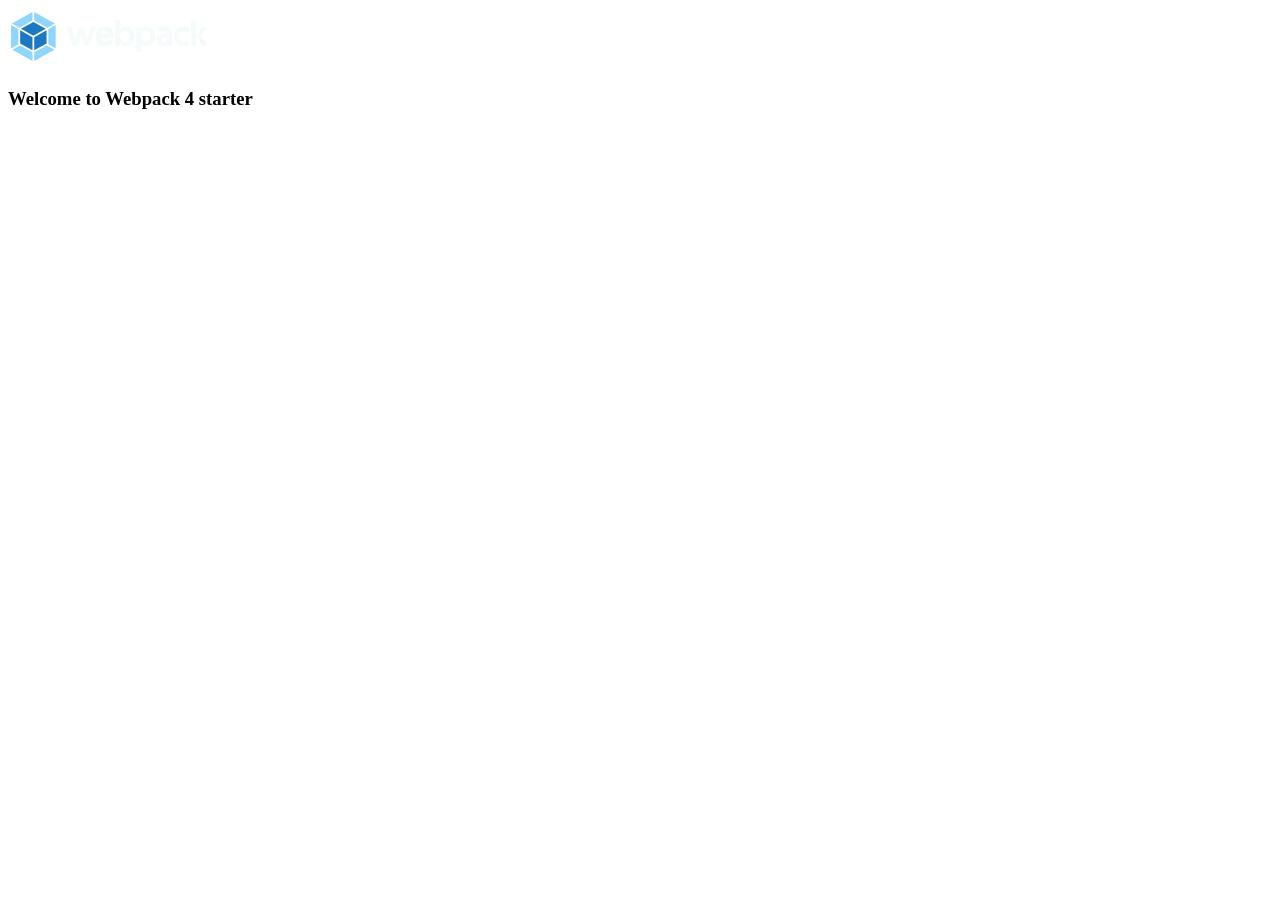
==== src/index.html @ 87b0202f "initial commit" ====
<!DOCTYPE html>
<html lang="en">
  <head>
    <meta charset="UTF-8" />
    <meta
      name="viewport"
      content="width=device-width, user-scalable=no, initial-scale=1.0, maximum-scale=1.0, minimum-scale=1.0"
    />
    <meta http-equiv="X-UA-Compatible" content="ie=edge" />
    <title><%= htmlWebpackPlugin.options.title %></title>
  </head>
  <body>
    <img src="./img/webpack.svg" alt="Webpack Logo" width="200px" />
    <h3>Welcome to Webpack 4 starter </h3>
  </body>
</html>
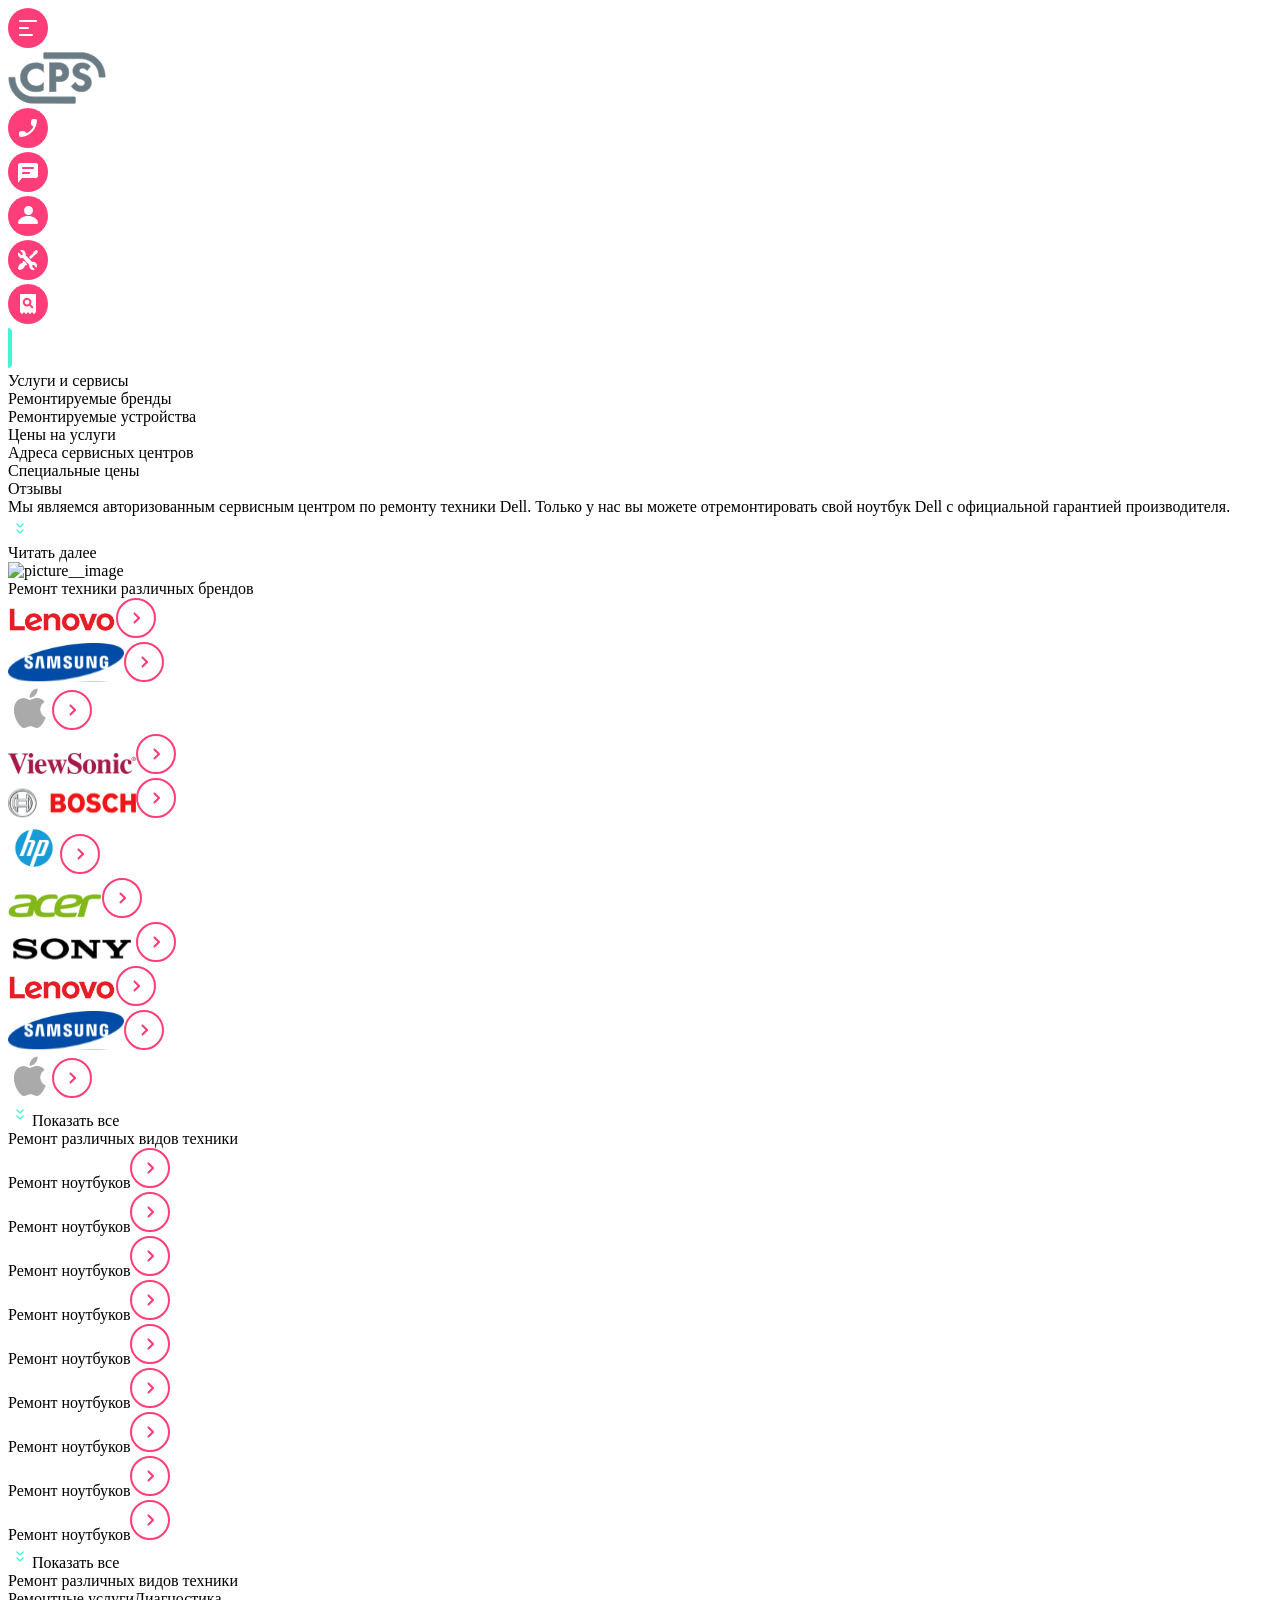
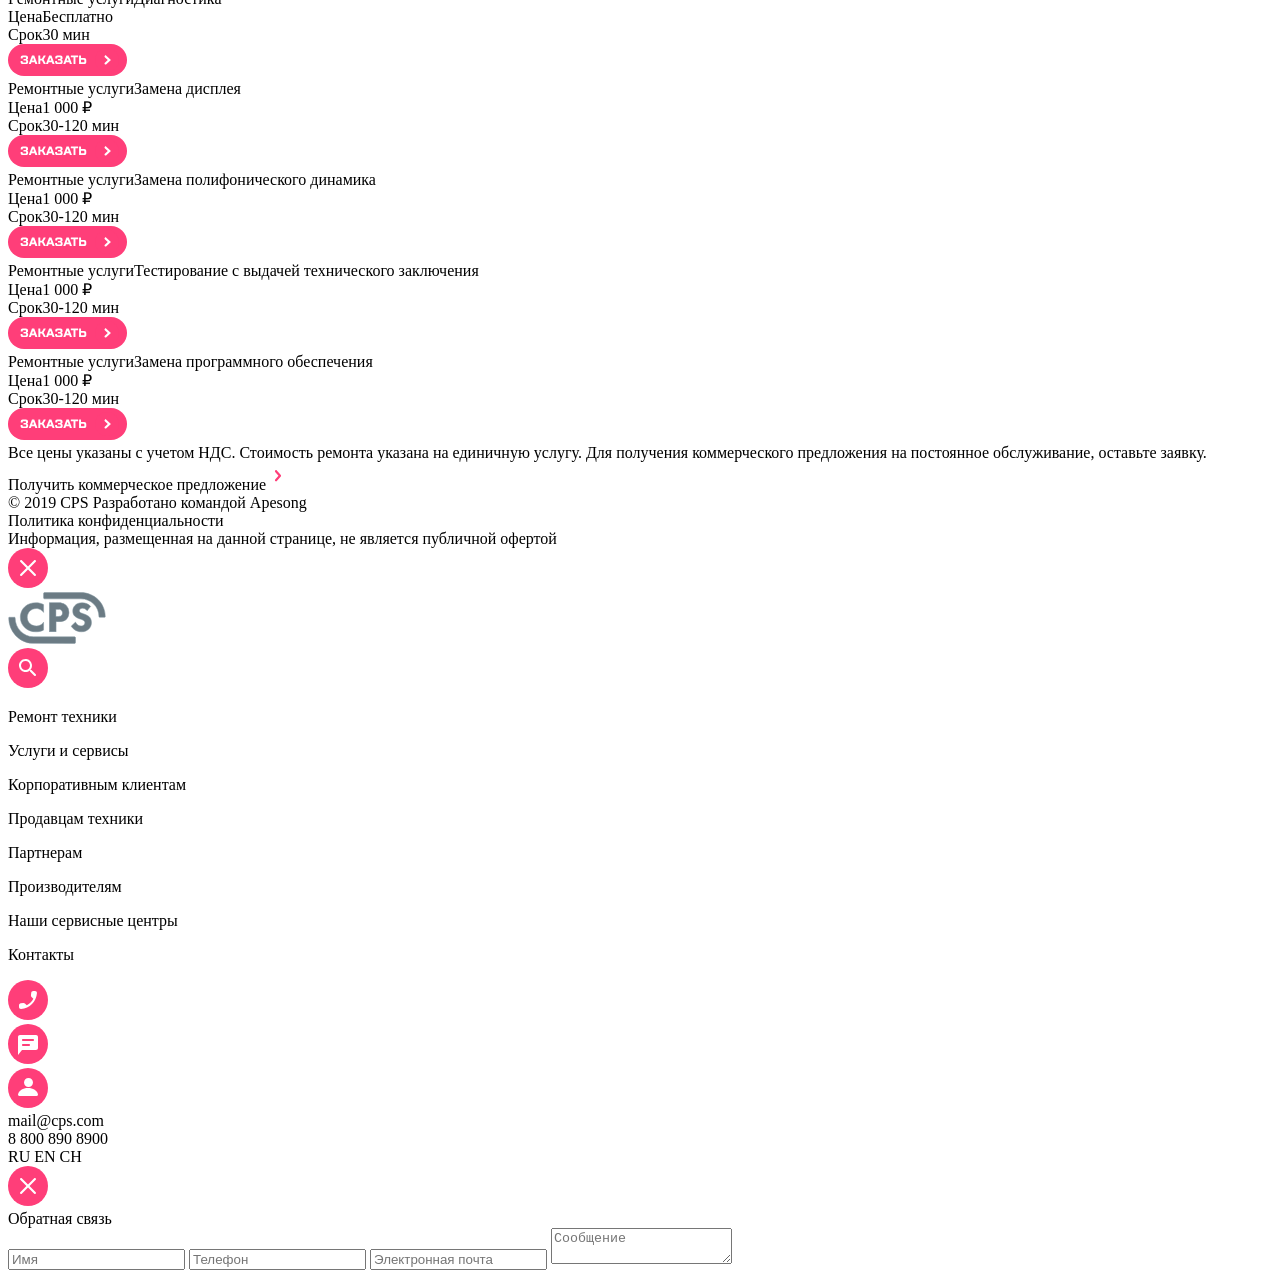
==== commit 82f25e14: "second commit" ====
--- a/src/index.html
+++ b/src/index.html
@@ -1,16 +1,539 @@
-<!DOCTYPE html>
-<html lang="en">
+<!doctype html>
+<html>
   <head>
     <meta charset="UTF-8" />
-    <meta
-      name="viewport"
-      content="width=device-width, user-scalable=no, initial-scale=1.0, maximum-scale=1.0, minimum-scale=1.0"
-    />
-    <meta http-equiv="X-UA-Compatible" content="ie=edge" />
-    <title><%= htmlWebpackPlugin.options.title %></title>
+    <meta name="viewport" content="width=device-width, initial-scale=1" />
+    <link rel="stylesheet" href="style.css" />
   </head>
-  <body>
-    <img src="./img/webpack.svg" alt="Webpack Logo" width="200px" />
-    <h3>Welcome to Webpack 4 starter </h3>
+  <body class="page">
+    <div class="page__upperMenu upperMenu">
+      <div class="upperMenu__icon-burger"
+        ><img class="upperMenu__image" alt="burger-icon" src="img/burger.svg"
+      /></div>
+      <div class="upperMenu__divider upperMenu__divider--left"></div>
+      <div class="upperMenu__icon-logo"
+        ><img class="upperMenu__image" alt="logo-icon" src="img/group.svg"
+      /></div>
+      <div class="upperMenu__icon-call"
+        ><img class="upperMenu__image" alt="call-icon" src="img/call.svg"
+      /></div>
+      <div class="upperMenu__icon-chat"
+        ><img class="upperMenu__image" alt="chat-icon" src="img/chat.svg"
+      /></div>
+      <div class="upperMenu__icon-profile"
+        ><img class="upperMenu__image" alt="profile-icon" src="img/profile.svg"
+      /></div>
+      <div class="upperMenu__divider upperMenu__divider--right"></div>
+      <div class="upperMenu__icon-repair"
+        ><img class="upperMenu__image" alt="repair-icon" src="img/repair.svg"
+      /></div>
+      <div class="upperMenu__icon-checkstatus"
+        ><img
+          class="upperMenu__image"
+          alt="checkstatus-icon"
+          src="img/checkstatus.svg"
+      /></div>
+      <div class="upperMenu__shadow"></div>
+    </div>
+    <div class="page__title title">
+      <img
+        class="title__highlight"
+        src="img/highlight.svg"
+        alt="title-highlight"
+      />
+      <div class="title__text">Услуги и сервисы</div>
+    </div>
+    <div class="page__slideMenu slideMenu">
+      <div class="slideMenu__button">Ремонтируемые бренды</div>
+      <div class="slideMenu__button">Ремонтируемые устройства</div>
+      <div class="slideMenu__button">Цены на услуги</div>
+      <div class="slideMenu__button">Адреса сервисных центров</div>
+      <div class="slideMenu__button">Специальные цены</div>
+      <div class="slideMenu__button">Отзывы</div>
+      <div class="slideMenu__fade"></div>
+    </div>
+
+    <div class="page__main main">
+      <div class="main__block block">
+        <div class="block__text"
+          ><span class="block__content"
+            >Мы являемся авторизованным сервисным центром по ремонту техники
+            Dell. Только у нас вы можете отремонтировать свой ноутбук Dell с
+            официальной гарантией производителя.</span
+          ></div
+        >
+        <div class="readMore block__readMore">
+          <img class="readMore__icon" alt="expand-icon" src="img/expand.svg" />
+          <div class="readMore__text">Читать далее</div>
+        </div>
+      </div>
+
+      <div class="main__picture picture">
+        <img
+          class="picture__image"
+          src="img/picture.png"
+          alt="picture__image"
+        />
+      </div>
+    </div>
+
+    <div class="page__brands brands swiper">
+      <div class="brands__heading heading"
+        ><span class="heading__text"
+          >Ремонт техники различных брендов</span
+        ></div
+      >
+      <div class="brands__content swiper-wrapper">
+        <div class="brands__item swiper-slide"
+          ><img
+            class="brands__logo"
+            alt="lenovo-logo"
+            src="./img/lenovo.svg" /><a class="brands__link" href="#"
+            ><img
+              class="brands__icon-go"
+              alt="brand-icon-go"
+              src="./img/go.svg" /></a
+        ></div>
+        <div class="brands__item swiper-slide"
+          ><img
+            class="brands__logo"
+            alt="samsung-logo"
+            src="./img/samsung.svg" /><a class="brands__link" href="#"
+            ><img
+              class="brands__icon-go"
+              alt="brand-icon-go"
+              src="./img/go.svg" /></a
+        ></div>
+        <div class="brands__item swiper-slide"
+          ><img class="brands__logo" alt="apple-logo" src="./img/apple.svg" /><a
+            class="brands__link"
+            href="#"
+            ><img
+              class="brands__icon-go"
+              alt="brand-icon-go"
+              src="./img/go.svg" /></a
+        ></div>
+        <div class="brands__item swiper-slide"
+          ><img
+            class="brands__logo"
+            alt="viewsonic-logo"
+            src="./img/viewsonic.svg" /><a class="brands__link" href="#"
+            ><img
+              class="brands__icon-go"
+              alt="brand-icon-go"
+              src="./img/go.svg" /></a
+        ></div>
+        <div class="brands__item swiper-slide"
+          ><img class="brands__logo" alt="bosch-logo" src="./img/bosch.svg" /><a
+            class="brands__link"
+            href="#"
+            ><img
+              class="brands__icon-go"
+              alt="brand-icon-go"
+              src="./img/go.svg" /></a
+        ></div>
+        <div class="brands__item swiper-slide"
+          ><img class="brands__logo" alt="hp-logo" src="./img/hp.svg" /><a
+            class="brands__link"
+            href="#"
+            ><img
+              class="brands__icon-go"
+              alt="brand-icon-go"
+              src="./img/go.svg" /></a
+        ></div>
+        <div class="brands__item swiper-slide"
+          ><img class="brands__logo" alt="acer-logo" src="./img/acer.svg" /><a
+            class="brands__link"
+            href="#"
+            ><img
+              class="brands__icon-go"
+              alt="brand-icon-go"
+              src="./img/go.svg" /></a
+        ></div>
+        <div class="brands__item swiper-slide"
+          ><img class="brands__logo" alt="sony-logo" src="./img/sony.svg" /><a
+            class="brands__link"
+            href="#"
+            ><img
+              class="brands__icon-go"
+              alt="brand-icon-go"
+              src="./img/go.svg" /></a
+        ></div>
+        <div class="brands__item swiper-slide"
+          ><img
+            class="brands__logo"
+            alt="lenovo-logo"
+            src="./img/lenovo.svg" /><a class="brands__link" href="#"
+            ><img
+              class="brands__icon-go"
+              alt="brand-icon-go"
+              src="./img/go.svg" /></a
+        ></div>
+        <div class="brands__item swiper-slide"
+          ><img
+            class="brands__logo"
+            alt="samsung-logo"
+            src="./img/samsung.svg" /><a class="brands__link" href="#"
+            ><img
+              class="brands__icon-go"
+              alt="brand-icon-go"
+              src="./img/go.svg" /></a
+        ></div>
+        <div class="brands__item swiper-slide"
+          ><img class="brands__logo" alt="apple-logo" src="./img/apple.svg" /><a
+            class="brands__link"
+            href="#"
+            ><img
+              class="brands__icon-go"
+              alt="brand-icon-go"
+              src="./img/go.svg" /></a
+        ></div>
+      </div>
+      <div class="brands__fade"></div>
+      <div class="swiper-pagination"></div>
+      <div class="expand"
+        ><img
+          class="expand__icon"
+          alt="expand-icon"
+          src="./img/expand.svg"
+        /><span class="expand__text">Показать все</span></div
+      >
+    </div>
+
+    <div class="page__technic technic swiper">
+      <div class="technic__heading heading"
+        ><span class="heading__text">Ремонт различных видов техники</span></div
+      >
+      <div class="technic__content swiper-wrapper">
+        <div class="technic__item swiper-slide"
+          ><span class="technic__name">Ремонт ноутбуков</span
+          ><a href="#" class="technic__link"
+            ><img
+              src="./img/go.svg"
+              alt="technic-icon-go"
+              class="technic__icon-go" /></a
+        ></div>
+        <div class="technic__item swiper-slide"
+          ><span class="technic__name">Ремонт ноутбуков</span
+          ><a href="#" class="technic__link"
+            ><img
+              src="./img/go.svg"
+              alt="technic-icon-go"
+              class="technic__icon-go" /></a
+        ></div>
+        <div class="technic__item swiper-slide"
+          ><span class="technic__name">Ремонт ноутбуков</span
+          ><a href="#" class="technic__link"
+            ><img
+              src="./img/go.svg"
+              alt="technic-icon-go"
+              class="technic__icon-go" /></a
+        ></div>
+        <div class="technic__item swiper-slide"
+          ><span class="technic__name">Ремонт ноутбуков</span
+          ><a href="#" class="technic__link"
+            ><img
+              src="./img/go.svg"
+              alt="technic-icon-go"
+              class="technic__icon-go" /></a
+        ></div>
+        <div class="technic__item swiper-slide"
+          ><span class="technic__name">Ремонт ноутбуков</span
+          ><a href="#" class="technic__link"
+            ><img
+              src="./img/go.svg"
+              alt="technic-icon-go"
+              class="technic__icon-go" /></a
+        ></div>
+        <div class="technic__item swiper-slide"
+          ><span class="technic__name">Ремонт ноутбуков</span
+          ><a href="#" class="technic__link"
+            ><img
+              src="./img/go.svg"
+              alt="technic-icon-go"
+              class="technic__icon-go" /></a
+        ></div>
+        <div class="technic__item swiper-slide"
+          ><span class="technic__name">Ремонт ноутбуков</span
+          ><a href="#" class="technic__link"
+            ><img
+              src="./img/go.svg"
+              alt="technic-icon-go"
+              class="technic__icon-go" /></a
+        ></div>
+        <div class="technic__item swiper-slide"
+          ><span class="technic__name">Ремонт ноутбуков</span
+          ><a href="#" class="technic__link"
+            ><img
+              src="./img/go.svg"
+              alt="technic-icon-go"
+              class="technic__icon-go" /></a
+        ></div>
+        <div class="technic__item swiper-slide"
+          ><span class="technic__name">Ремонт ноутбуков</span
+          ><a href="#" class="technic__link"
+            ><img
+              src="./img/go.svg"
+              alt="technic-icon-go"
+              class="technic__icon-go" /></a
+        ></div>
+      </div>
+      <div class="swiper-pagination"></div>
+      <div class="expand"
+        ><img
+          class="expand__icon"
+          alt="expand-icon"
+          src="./img/expand.svg"
+        /><span class="expand__text">Показать все</span></div
+      >
+    </div>
+
+    <div class="page__prices prices swiper">
+      <div class="prices__heading heading"
+        ><span class="heading__text">Ремонт различных видов техники</span></div
+      >
+      <div class="prices__content swiper-wrapper">
+        <div class="prices__item swiper-slide">
+          <div class="service"
+            ><span class="service__name">Ремонтные услуги</span
+            ><span class="service__value service__value--1"
+              >Диагностика</span
+            ></div
+          >
+          <div class="price"
+            ><span class="price__name">Цена</span
+            ><span class="price__value price__value--1">Бесплатно</span></div
+          >
+          <div class="time"
+            ><span class="time__name">Срок</span
+            ><span class="time__value time__value--1">30 мин</span></div
+          >
+          <a href="#" class="prices__link"
+            ><img
+              src="./img/order.svg"
+              alt="order-icon"
+              class="prices__order-icon"
+          /></a>
+        </div>
+        <div class="prices__item swiper-slide">
+          <div class="service"
+            ><span class="service__name">Ремонтные услуги</span
+            ><span class="service__value service__value--2"
+              >Замена дисплея</span
+            ></div
+          >
+          <div class="price"
+            ><span class="price__name">Цена</span
+            ><span class="price__value price__value--2">1 000 ₽</span></div
+          >
+          <div class="time"
+            ><span class="time__name">Срок</span
+            ><span class="time__value time__value--2">30-120 мин</span></div
+          >
+          <a href="#" class="prices__link"
+            ><img
+              src="./img/order.svg"
+              alt="order-icon"
+              class="prices__order-icon"
+          /></a>
+        </div>
+        <div class="prices__item swiper-slide">
+          <div class="service"
+            ><span class="service__name">Ремонтные услуги</span
+            ><span class="service__value service__value--3"
+              >Замена полифонического динамика</span
+            ></div
+          >
+          <div class="price"
+            ><span class="price__name">Цена</span
+            ><span class="price__value price__value--3">1 000 ₽</span></div
+          >
+          <div class="time"
+            ><span class="time__name">Срок</span
+            ><span class="time__value time__value--3">30-120 мин</span></div
+          >
+          <a href="#" class="prices__link"
+            ><img
+              src="./img/order.svg"
+              alt="order-icon"
+              class="prices__order-icon"
+          /></a>
+        </div>
+        <div class="prices__item swiper-slide">
+          <div class="service"
+            ><span class="service__name">Ремонтные услуги</span
+            ><span class="service__value service__value--4"
+              >Тестирование с выдачей технического заключения</span
+            ></div
+          >
+          <div class="price"
+            ><span class="price__name">Цена</span
+            ><span class="price__value price__value--4">1 000 ₽</span></div
+          >
+          <div class="time"
+            ><span class="time__name">Срок</span
+            ><span class="time__value time__value--4">30-120 мин</span></div
+          >
+          <a href="#" class="prices__link"
+            ><img
+              src="./img/order.svg"
+              alt="order-icon"
+              class="prices__order-icon"
+          /></a>
+        </div>
+        <div class="prices__item swiper-slide">
+          <div class="service"
+            ><span class="service__name">Ремонтные услуги</span
+            ><span class="service__value service__value--5"
+              >Замена программного обеспечения</span
+            ></div
+          >
+          <div class="price"
+            ><span class="price__name">Цена</span
+            ><span class="price__value price__value--5">1 000 ₽</span></div
+          >
+          <div class="time"
+            ><span class="time__name">Срок</span
+            ><span class="time__value time__value--5">30-120 мин</span></div
+          >
+          <a href="#" class="prices__link"
+            ><img
+              src="./img/order.svg"
+              alt="order-icon"
+              class="prices__order-icon"
+          /></a>
+        </div>
+      </div>
+      <div class="swiper-pagination"></div>
+      <div class="prices__note"
+        >Все цены указаны с учетом НДС. Стоимость ремонта указана на единичную
+        услугу. Для получения коммерческого предложения на постоянное
+        обслуживание, оставьте заявку.
+        <div class="prices__offer"
+          >Получить коммерческое предложение<img
+            src="./img/more.svg"
+            alt="icon-more"
+            class="prices__icon-more"
+        /></div>
+      </div>
+    </div>
+
+    <div class="page__footer footer">
+      <div class="footer__team">© 2019 CPS Разработано командой Apesong </div>
+      <div class="footer__privacy">Политика конфиденциальности</div>
+      <div class="footer__note"
+        >Информация, размещенная на данной странице, не является публичной
+        офертой</div
+      >
+    </div>
+
+    <div class="page__popup-menu popup-menu">
+      <div class="popup-menu__header header">
+        <div class="header__icon-cancel"
+          ><img class="header__image" alt="cancel-icon" src="img/cancel.svg"
+        /></div>
+        <div class="header__icon-logo"
+          ><img class="header__image" alt="logo-icon" src="img/group.svg"
+        /></div>
+        <div class="header__icon-search"
+          ><img class="header__image" alt="search-icon" src="img/search.svg"
+        /></div>
+      </div>
+      <div class="popup-menu__mainMenu mainMenu">
+        <div class="mainMenu__button mainMenu__button--active"
+          ><p class="mainMenu__text mainMenu__text--active"
+            >Ремонт техники</p
+          ></div
+        >
+        <div class="mainMenu__button mainMenu__button--disabled"
+          ><p class="mainMenu__text">Услуги и сервисы</p></div
+        >
+        <div class="mainMenu__button mainMenu__button--disabled"
+          ><p class="mainMenu__text">Корпоративным клиентам</p></div
+        >
+        <div class="mainMenu__button mainMenu__button--disabled"
+          ><p class="mainMenu__text">Продавцам техники</p></div
+        >
+        <div class="mainMenu__button mainMenu__button--disabled"
+          ><p class="mainMenu__text">Партнерам</p></div
+        >
+        <div class="mainMenu__button mainMenu__button--disabled"
+          ><p class="mainMenu__text">Производителям</p></div
+        >
+        <div class="mainMenu__button mainMenu__button--disabled"
+          ><p class="mainMenu__text">Наши сервисные центры</p></div
+        >
+        <div class="mainMenu__button mainMenu__button--disabled"
+          ><p class="mainMenu__text">Контакты</p></div
+        >
+        <div class="mainMenu__contact contact">
+          <div class="contact__icon-call"
+            ><img class="contact__image" alt="call-icon" src="img/call.svg"
+          /></div>
+          <div class="contact__icon-chat"
+            ><img class="contact__image" alt="chat-icon" src="img/chat.svg"
+          /></div>
+          <div class="contact__icon-profile"
+            ><img
+              class="contact__image"
+              alt="profile-icon"
+              src="img/profile.svg"
+          /></div>
+          <div class="contact__email">mail@cps.com</div>
+          <div class="contact__number">8 800 890 8900</div>
+        </div>
+        <div class="mainMenu__lang lang"
+          ><span class="lang__text lang__text--active">RU</span>
+          <span class="lang__text">EN</span>
+          <span class="lang__text">CH</span></div
+        >
+      </div>
+    </div>
+
+    <div class="page__popup-feedback popup-feedback">
+      <div class="popup-feedback__wraper feedback-wraper">
+        <div class="feedback-wraper__icon-cancel"
+          ><img
+            class="popup-feedback__image"
+            alt="cancel-icon"
+            src="img/cancel.svg"
+          />
+        </div>
+        <div class="feedback-wraper__heading">Обратная связь</div>
+        <form action="" method="get" class="feedback-wraper__form">
+          <label class="feedback-wraper__label">
+            <input
+              type="text"
+              class="feedback-wraper__input"
+              placeholder="Имя"
+              maxlength="30"
+            />
+          </label>
+          <label class="feedback-wraper__label">
+            <input
+              maxlength="30"
+              type="tel"
+              class="feedback-wraper__input"
+              placeholder="Телефон"
+            />
+          </label>
+          <label class="feedback-wraper__label">
+            <input
+              maxlength="30"
+              type="email"
+              class="feedback-wraper__input"
+              placeholder="Электронная почта"
+            />
+          </label>
+          <label class="feedback-wraper__label">
+            <textarea
+              type="text"
+              class="feedback-wraper__textarea"
+              placeholder="Сообщение"
+            ></textarea>
+          </label>
+        </form>
+      </div>
+    </div>
   </body>
 </html>
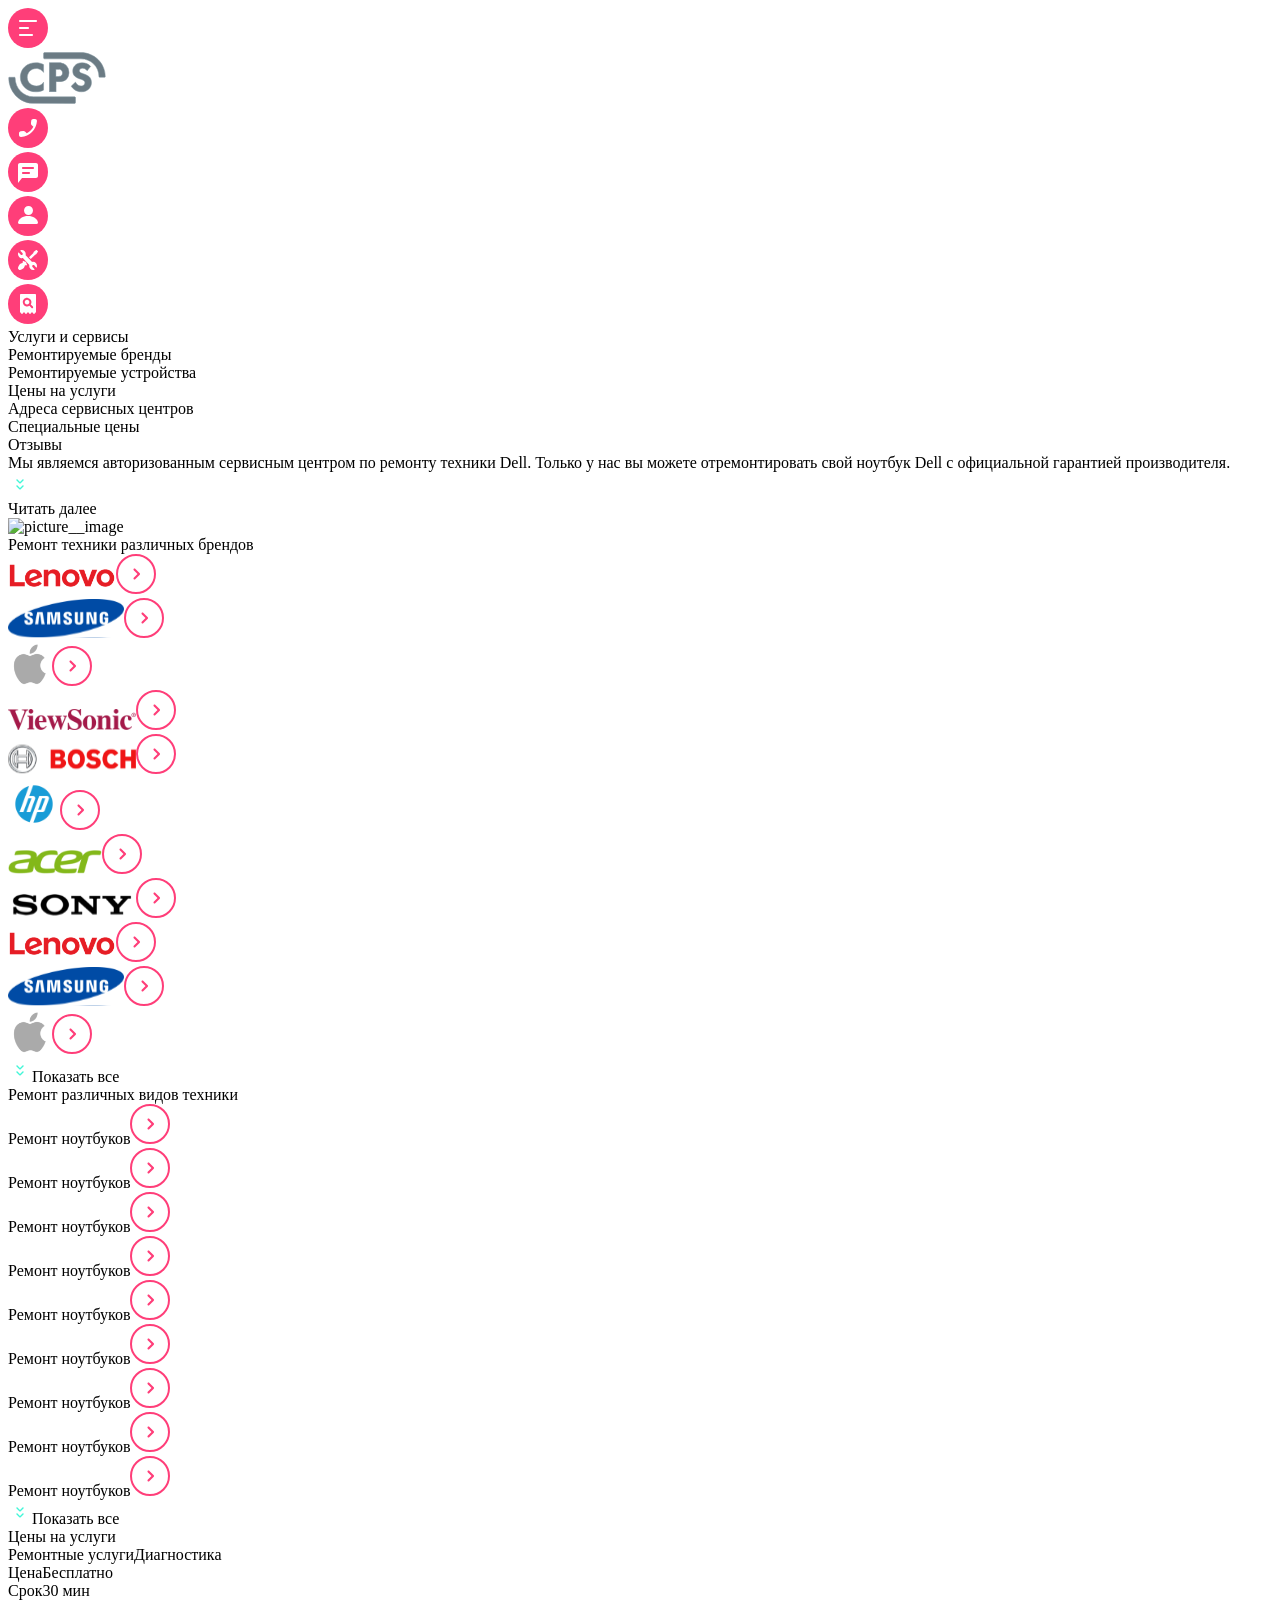
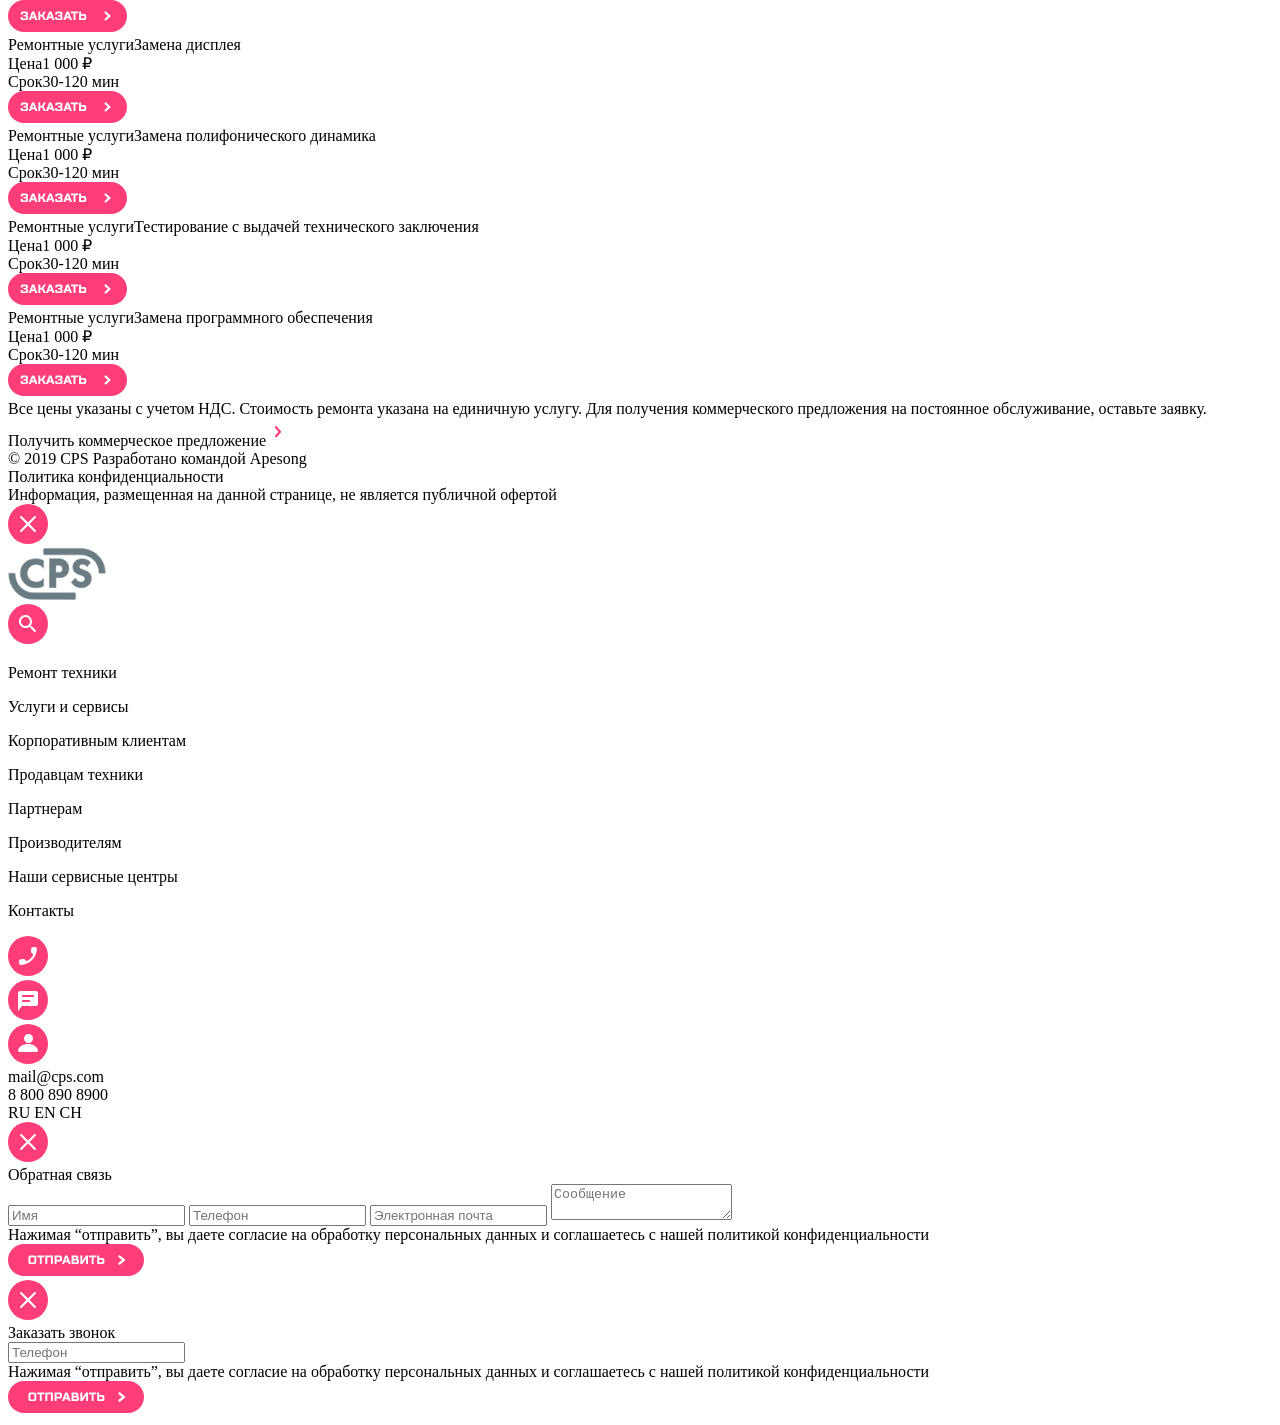
==== commit b4d7ddc2: "third commit" ====
--- a/src/index.html
+++ b/src/index.html
@@ -36,11 +36,6 @@
       <div class="upperMenu__shadow"></div>
     </div>
     <div class="page__title title">
-      <img
-        class="title__highlight"
-        src="img/highlight.svg"
-        alt="title-highlight"
-      />
       <div class="title__text">Услуги и сервисы</div>
     </div>
     <div class="page__slideMenu slideMenu">
@@ -278,6 +273,7 @@
               class="technic__icon-go" /></a
         ></div>
       </div>
+      <div class="technic__fade"></div>
       <div class="swiper-pagination"></div>
       <div class="expand"
         ><img
@@ -290,7 +286,7 @@
 
     <div class="page__prices prices swiper">
       <div class="prices__heading heading"
-        ><span class="heading__text">Ремонт различных видов техники</span></div
+        ><span class="heading__text">Цены на услуги</span></div
       >
       <div class="prices__content swiper-wrapper">
         <div class="prices__item swiper-slide">
@@ -404,6 +400,7 @@
           /></a>
         </div>
       </div>
+      <div class="prices__fade"></div>
       <div class="swiper-pagination"></div>
       <div class="prices__note"
         >Все цены указаны с учетом НДС. Стоимость ремонта указана на единичную
@@ -533,7 +530,46 @@
             ></textarea>
           </label>
         </form>
-      </div>
+        <div class="feedback-wraper__text">Нажимая “отправить”, вы даете согласие на <span class="feedback-wraper__red">обработку персональных данных</span> и соглашаетесь с нашей <span class="feedback-wraper__red">политикой конфиденциальности</span></div>
+      </div>
+      <div class="popup-feedback__icon-send"
+      ><img
+        class="popup-feedback__image"
+        alt="send-icon"
+        src="img/send.svg"
+      />
+    </div>
+    </div>
+
+    <div class="page__popup-call popup-call">
+      <div class="popup-call__wraper call-wraper">
+        <div class="call-wraper__icon-cancel"
+          ><img
+            class="popup-call__image"
+            alt="cancel-icon"
+            src="img/cancel.svg"
+          />
+        </div>
+        <div class="call-wraper__heading">Заказать звонок</div>
+        <form action="" method="get" class="call-wraper__form">
+          <label class="call-wraper__label">
+            <input
+              maxlength="30"
+              type="tel"
+              class="call-wraper__input"
+              placeholder="Телефон"
+            />
+          </label>
+        </form>
+        <div class="call-wraper__text">Нажимая “отправить”, вы даете согласие на <span class="call-wraper__red">обработку персональных данных</span> и соглашаетесь с нашей <span class="call-wraper__red">политикой конфиденциальности</span></div>
+      </div>
+      <div class="popup-call__icon-send"
+      ><img
+        class="popup-call__image"
+        alt="send-icon"
+        src="img/send.svg"
+      />
+    </div>
     </div>
   </body>
 </html>
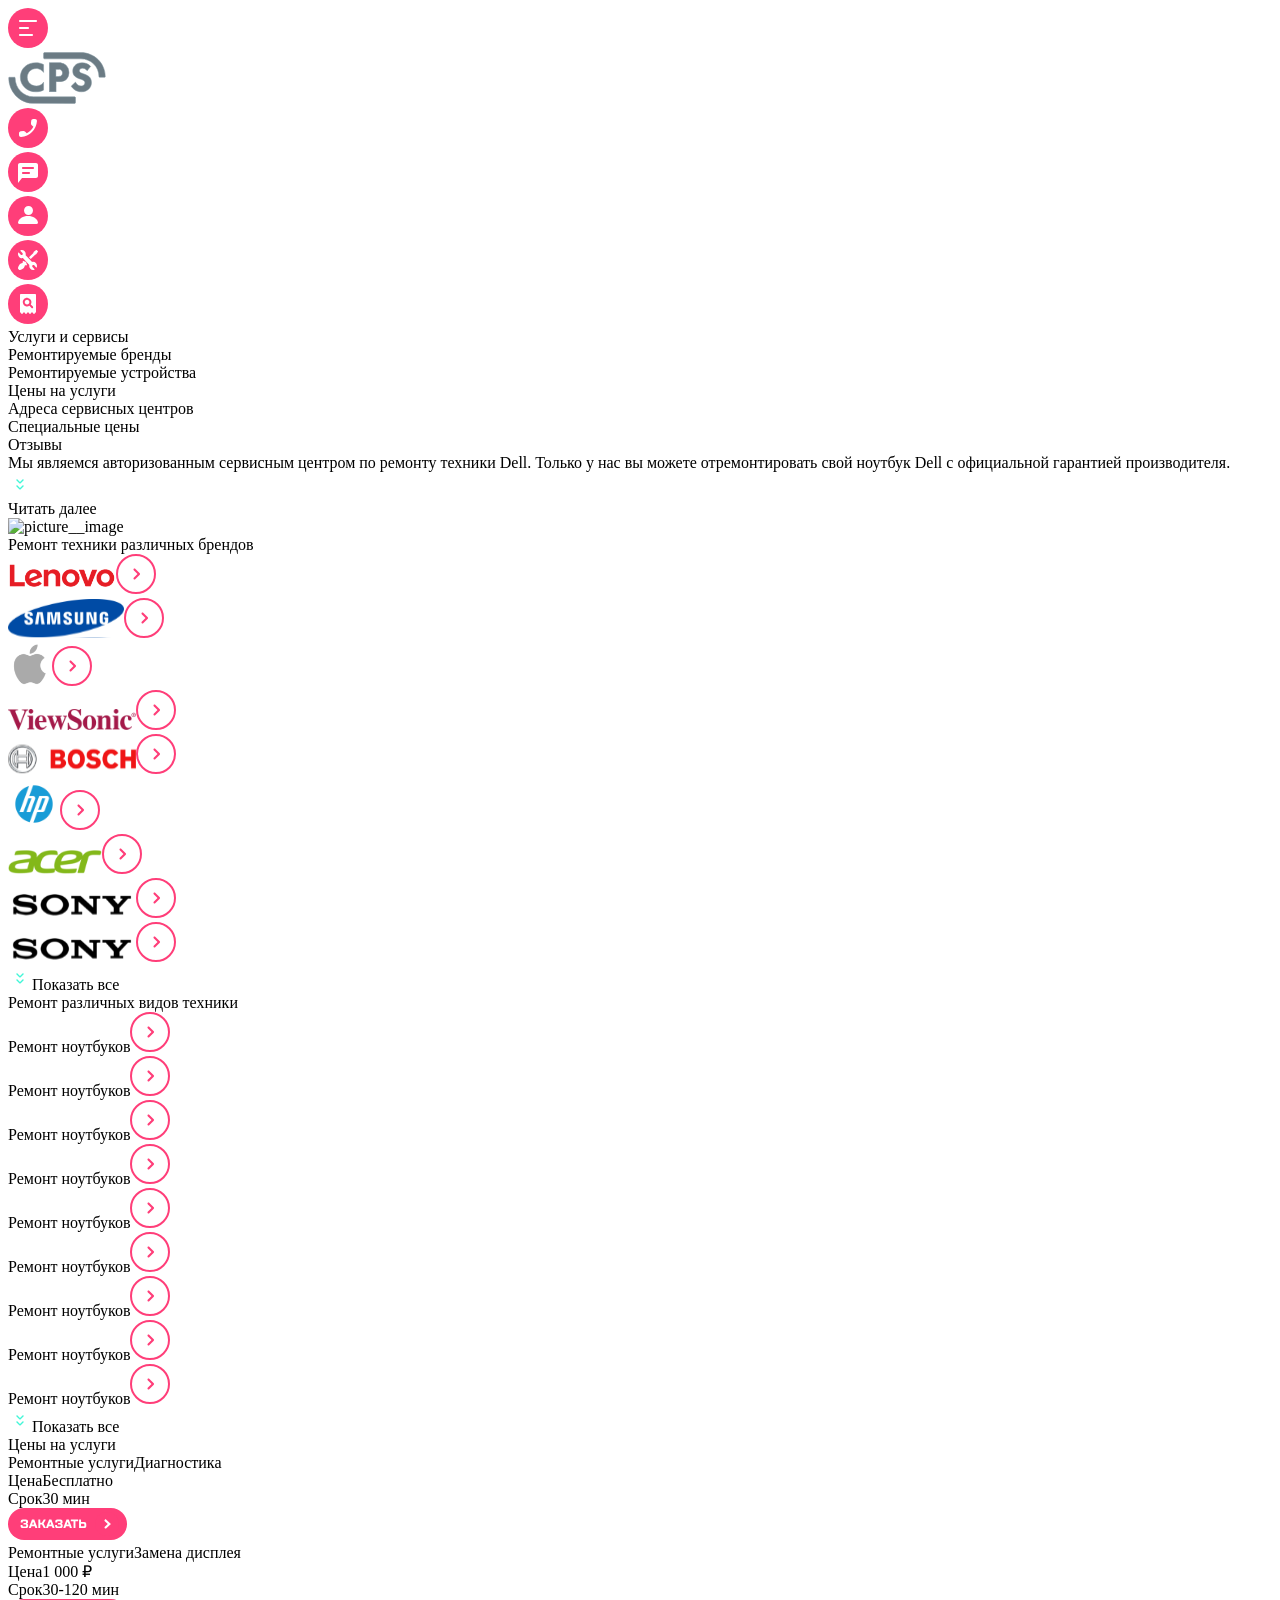
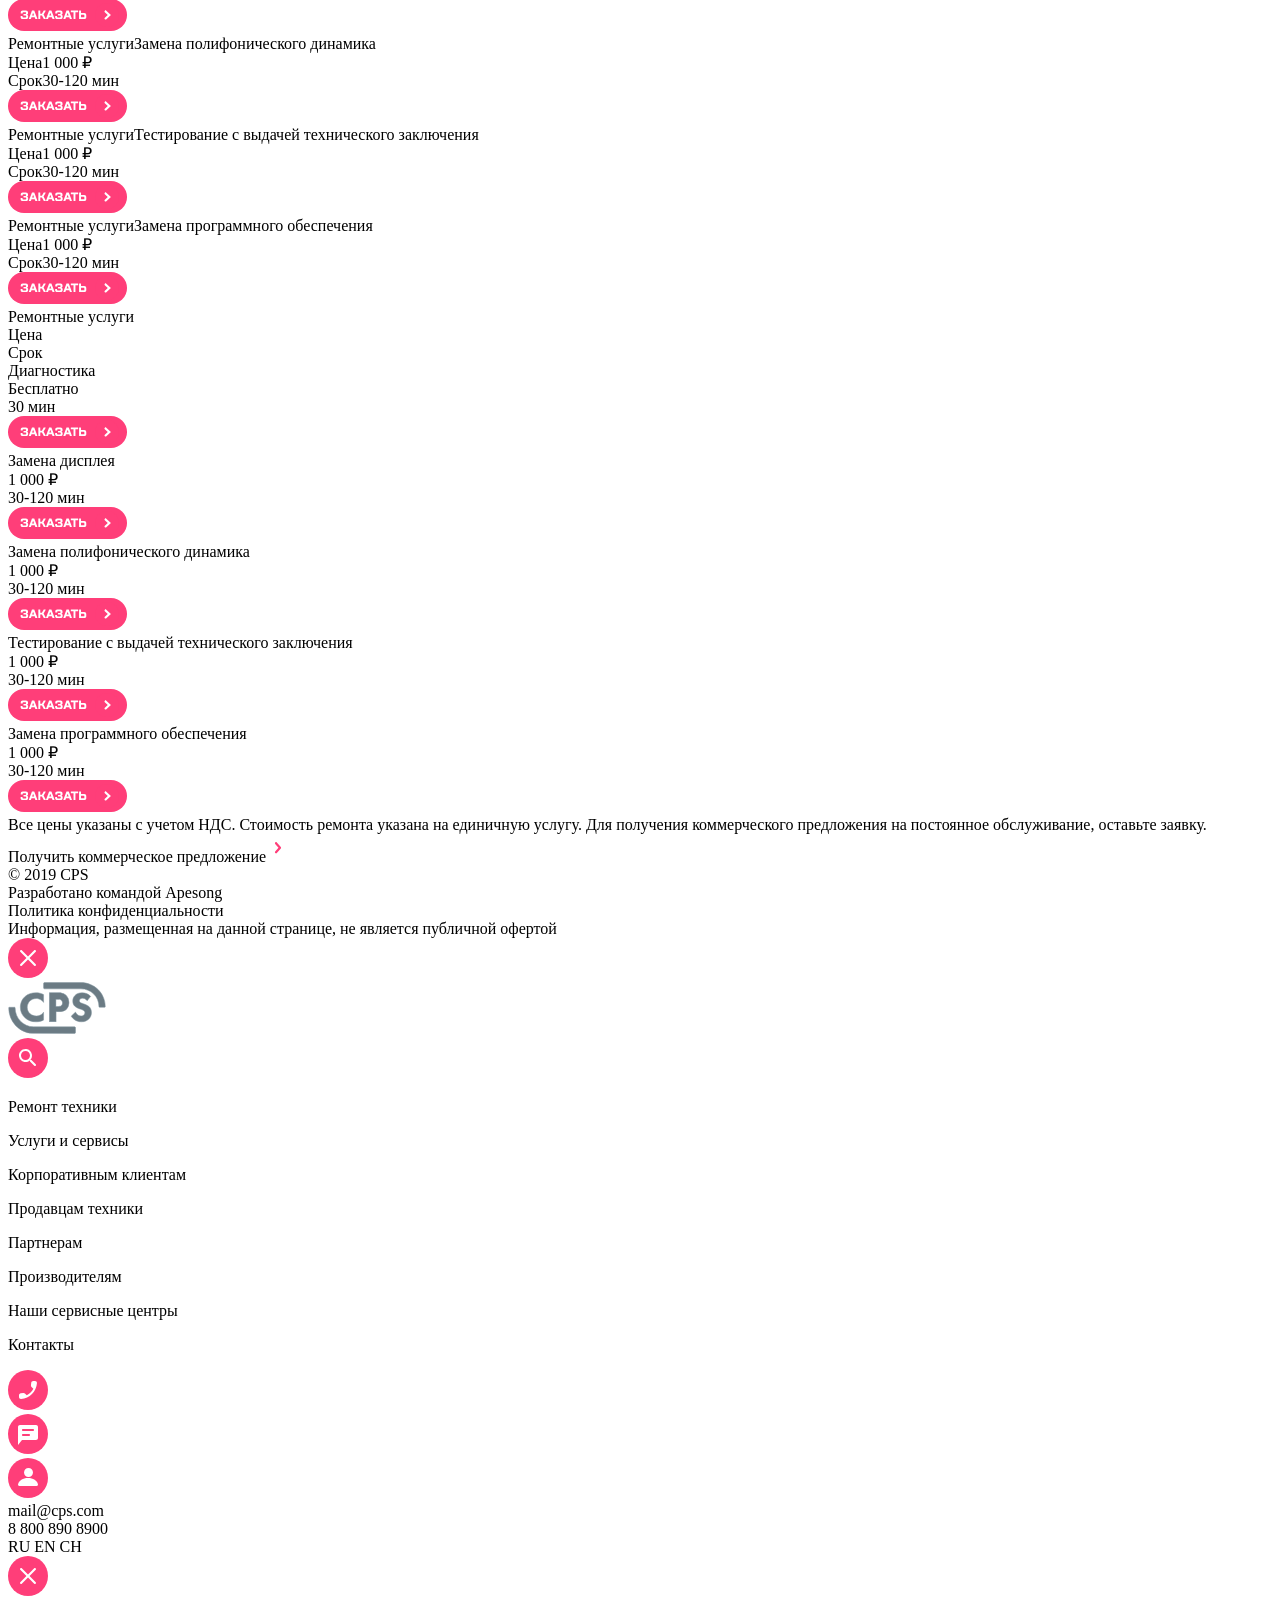
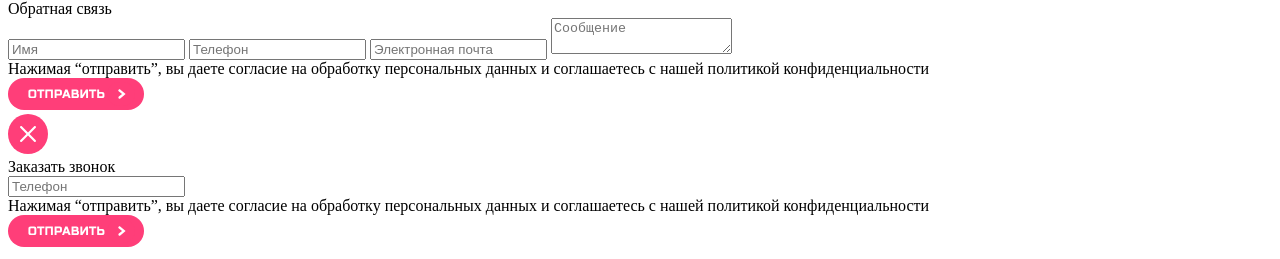
==== commit 817660ef: "fourth commit" ====
--- a/src/index.html
+++ b/src/index.html
@@ -5,7 +5,8 @@
     <meta name="viewport" content="width=device-width, initial-scale=1" />
     <link rel="stylesheet" href="style.css" />
   </head>
-  <body class="page">
+  <body>
+  <div class="page">
     <div class="page__upperMenu upperMenu">
       <div class="upperMenu__icon-burger"
         ><img class="upperMenu__image" alt="burger-icon" src="img/burger.svg"
@@ -155,38 +156,18 @@
               src="./img/go.svg" /></a
         ></div>
         <div class="brands__item swiper-slide"
+        ><img class="brands__logo" alt="sony-logo" src="./img/sony.svg" /><a
+          class="brands__link"
+          href="#"
           ><img
-            class="brands__logo"
-            alt="lenovo-logo"
-            src="./img/lenovo.svg" /><a class="brands__link" href="#"
-            ><img
-              class="brands__icon-go"
-              alt="brand-icon-go"
-              src="./img/go.svg" /></a
-        ></div>
-        <div class="brands__item swiper-slide"
-          ><img
-            class="brands__logo"
-            alt="samsung-logo"
-            src="./img/samsung.svg" /><a class="brands__link" href="#"
-            ><img
-              class="brands__icon-go"
-              alt="brand-icon-go"
-              src="./img/go.svg" /></a
-        ></div>
-        <div class="brands__item swiper-slide"
-          ><img class="brands__logo" alt="apple-logo" src="./img/apple.svg" /><a
-            class="brands__link"
-            href="#"
-            ><img
-              class="brands__icon-go"
-              alt="brand-icon-go"
-              src="./img/go.svg" /></a
-        ></div>
+            class="brands__icon-go"
+            alt="brand-icon-go"
+            src="./img/go.svg" /></a
+      ></div>
       </div>
       <div class="brands__fade"></div>
       <div class="swiper-pagination"></div>
-      <div class="expand"
+      <div class="brands__expand expand"
         ><img
           class="expand__icon"
           alt="expand-icon"
@@ -275,7 +256,7 @@
       </div>
       <div class="technic__fade"></div>
       <div class="swiper-pagination"></div>
-      <div class="expand"
+      <div class="technic__expand expand"
         ><img
           class="expand__icon"
           alt="expand-icon"
@@ -397,6 +378,72 @@
               src="./img/order.svg"
               alt="order-icon"
               class="prices__order-icon"
+          /></a>
+        </div>
+      </div>
+      <div class="prices-table">
+        <div class="prices-table__heading">
+          <div class="prices-table__service">Ремонтные услуги</div>
+          <div class="prices-table__price">Цена</div>
+          <div class="prices-table__time">Срок</div>
+        </div>
+        <div class="prices-table__row">
+          <div class="prices-table__service">Диагностика</div>
+          <div class="prices-table__price">Бесплатно</div>
+          <div class="prices-table__time">30 мин</div>
+          <a href="#" class="prices-table__link"
+            ><img
+              src="./img/order.svg"
+              alt="order-icon"
+              class="prices-table__order-icon"
+          /></a>
+        </div>
+        <div class="prices-table__row">
+          <div class="prices-table__service">Замена дисплея</div>
+          <div class="prices-table__price">1 000 ₽</div>
+          <div class="prices-table__time">30-120 мин</div>
+          <a href="#" class="prices-table__link"
+            ><img
+              src="./img/order.svg"
+              alt="order-icon"
+              class="prices-table__order-icon"
+          /></a>
+        </div>
+        <div class="prices-table__row">
+          <div class="prices-table__service"
+            >Замена полифонического динамика</div
+          >
+          <div class="prices-table__price">1 000 ₽</div>
+          <div class="prices-table__time">30-120 мин</div>
+          <a href="#" class="prices-table__link"
+            ><img
+              src="./img/order.svg"
+              alt="order-icon"
+              class="prices-table__order-icon"
+          /></a>
+        </div>
+        <div class="prices-table__row">
+          <div class="prices-table__service"
+            >Тестирование с выдачей технического заключения</div
+          >
+          <div class="prices-table__price">1 000 ₽</div>
+          <div class="prices-table__time">30-120 мин</div>
+          <a href="#" class="prices-table__link"
+            ><img
+              src="./img/order.svg"
+              alt="order-icon"
+              class="prices-table__order-icon"
+          /></a>
+        </div>
+        <div class="prices-table__row">
+          <div class="prices-table__service">Замена программного обеспечения</div>
+          <div class="prices-table__price">1 000 ₽</div>
+          <div class="prices-table__time">30-120 мин</div>
+          <a href="#" class="prices-table__link"
+            ><img
+              src="./img/order.svg"
+              alt="order-icon"
+              class="prices-table__order-icon"
           /></a>
         </div>
       </div>
@@ -416,160 +463,181 @@
     </div>
 
     <div class="page__footer footer">
-      <div class="footer__team">© 2019 CPS Разработано командой Apesong </div>
+      <div class="footer__team"
+        >© 2019 CPS<br />Разработано командой Apesong
+      </div>
       <div class="footer__privacy">Политика конфиденциальности</div>
       <div class="footer__note"
         >Информация, размещенная на данной странице, не является публичной
         офертой</div
       >
     </div>
-
-    <div class="page__popup-menu popup-menu">
-      <div class="popup-menu__header header">
-        <div class="header__icon-cancel"
-          ><img class="header__image" alt="cancel-icon" src="img/cancel.svg"
+</div>
+<div class="popups">
+  <div class="popups__popup-menu popup-menu">
+    <div class="popup-menu__header header">
+      <div class="header__icon-cancel"
+        ><img class="header__image" alt="cancel-icon" src="img/cancel.svg"
+      /></div>
+      <div class="header__icon-logo"
+        ><img class="header__image" alt="logo-icon" src="img/group.svg"
+      /></div>
+      <div class="header__icon-search"
+        ><img class="header__image" alt="search-icon" src="img/search.svg"
+      /></div>
+    </div>
+    <div class="popup-menu__mainMenu mainMenu">
+      <div class="mainMenu__button mainMenu__button--active"
+        ><p class="mainMenu__text mainMenu__text--active"
+          >Ремонт техники</p
+        ></div
+      >
+      <div class="mainMenu__button mainMenu__button--disabled"
+        ><p class="mainMenu__text">Услуги и сервисы</p></div
+      >
+      <div class="mainMenu__button mainMenu__button--disabled"
+        ><p class="mainMenu__text">Корпоративным клиентам</p></div
+      >
+      <div class="mainMenu__button mainMenu__button--disabled"
+        ><p class="mainMenu__text">Продавцам техники</p></div
+      >
+      <div class="mainMenu__button mainMenu__button--disabled"
+        ><p class="mainMenu__text">Партнерам</p></div
+      >
+      <div class="mainMenu__button mainMenu__button--disabled"
+        ><p class="mainMenu__text">Производителям</p></div
+      >
+      <div class="mainMenu__button mainMenu__button--disabled"
+        ><p class="mainMenu__text">Наши сервисные центры</p></div
+      >
+      <div class="mainMenu__button mainMenu__button--disabled"
+        ><p class="mainMenu__text">Контакты</p></div
+      >
+      <div class="mainMenu__contact contact">
+        <div class="contact__icon-call"
+          ><img class="contact__image" alt="call-icon" src="img/call.svg"
         /></div>
-        <div class="header__icon-logo"
-          ><img class="header__image" alt="logo-icon" src="img/group.svg"
+        <div class="contact__icon-chat"
+          ><img class="contact__image" alt="chat-icon" src="img/chat.svg"
         /></div>
-        <div class="header__icon-search"
-          ><img class="header__image" alt="search-icon" src="img/search.svg"
+        <div class="contact__icon-profile"
+          ><img
+            class="contact__image"
+            alt="profile-icon"
+            src="img/profile.svg"
         /></div>
-      </div>
-      <div class="popup-menu__mainMenu mainMenu">
-        <div class="mainMenu__button mainMenu__button--active"
-          ><p class="mainMenu__text mainMenu__text--active"
-            >Ремонт техники</p
-          ></div
+        <div class="contact__email">mail@cps.com</div>
+        <div class="contact__number">8 800 890 8900</div>
+      </div>
+      <div class="mainMenu__lang lang"
+        ><span class="lang__text lang__text--active">RU</span>
+        <span class="lang__text">EN</span>
+        <span class="lang__text">CH</span></div
+      >
+    </div>
+  </div>
+  <div class="popups__popup-feedback popup-feedback">
+    <div class="popup-feedback__wraper feedback-wraper">
+      <div class="feedback-wraper__icon-cancel"
+        ><img
+          class="popup-feedback__image"
+          alt="cancel-icon"
+          src="img/cancel.svg"
+        />
+      </div>
+      <div class="feedback-wraper__heading">Обратная связь</div>
+      <form action="" method="get" class="feedback-wraper__form">
+        <label class="feedback-wraper__label">
+          <input
+            type="text"
+            name="name"
+            class="feedback-wraper__input"
+            placeholder="Имя"
+            maxlength="30"
+            autocomplete="on"
+          />
+        </label>
+        <label class="feedback-wraper__label">
+          <input
+            maxlength="30"
+            name="mobile"
+            type="tel"
+            class="feedback-wraper__input"
+            placeholder="Телефон"
+          />
+        </label>
+        <label class="feedback-wraper__label">
+          <input
+            maxlength="30"
+            autocomplete="on"
+            name="email"
+            type="email"
+            class="feedback-wraper__input"
+            placeholder="Электронная почта"
+          />
+        </label>
+        <label class="feedback-wraper__label">
+          <textarea
+            type="text"
+            name="message"
+            class="feedback-wraper__textarea"
+            placeholder="Сообщение"
+          ></textarea>
+        </label>
+      </form>
+      <div class="feedback-wraper__text"
+        >Нажимая “отправить”, вы даете согласие на
+        <span class="feedback-wraper__red"
+          >обработку персональных данных</span
         >
-        <div class="mainMenu__button mainMenu__button--disabled"
-          ><p class="mainMenu__text">Услуги и сервисы</p></div
-        >
-        <div class="mainMenu__button mainMenu__button--disabled"
-          ><p class="mainMenu__text">Корпоративным клиентам</p></div
-        >
-        <div class="mainMenu__button mainMenu__button--disabled"
-          ><p class="mainMenu__text">Продавцам техники</p></div
-        >
-        <div class="mainMenu__button mainMenu__button--disabled"
-          ><p class="mainMenu__text">Партнерам</p></div
-        >
-        <div class="mainMenu__button mainMenu__button--disabled"
-          ><p class="mainMenu__text">Производителям</p></div
-        >
-        <div class="mainMenu__button mainMenu__button--disabled"
-          ><p class="mainMenu__text">Наши сервисные центры</p></div
-        >
-        <div class="mainMenu__button mainMenu__button--disabled"
-          ><p class="mainMenu__text">Контакты</p></div
-        >
-        <div class="mainMenu__contact contact">
-          <div class="contact__icon-call"
-            ><img class="contact__image" alt="call-icon" src="img/call.svg"
-          /></div>
-          <div class="contact__icon-chat"
-            ><img class="contact__image" alt="chat-icon" src="img/chat.svg"
-          /></div>
-          <div class="contact__icon-profile"
-            ><img
-              class="contact__image"
-              alt="profile-icon"
-              src="img/profile.svg"
-          /></div>
-          <div class="contact__email">mail@cps.com</div>
-          <div class="contact__number">8 800 890 8900</div>
-        </div>
-        <div class="mainMenu__lang lang"
-          ><span class="lang__text lang__text--active">RU</span>
-          <span class="lang__text">EN</span>
-          <span class="lang__text">CH</span></div
-        >
-      </div>
-    </div>
-
-    <div class="page__popup-feedback popup-feedback">
-      <div class="popup-feedback__wraper feedback-wraper">
-        <div class="feedback-wraper__icon-cancel"
-          ><img
-            class="popup-feedback__image"
-            alt="cancel-icon"
-            src="img/cancel.svg"
-          />
-        </div>
-        <div class="feedback-wraper__heading">Обратная связь</div>
-        <form action="" method="get" class="feedback-wraper__form">
-          <label class="feedback-wraper__label">
-            <input
-              type="text"
-              class="feedback-wraper__input"
-              placeholder="Имя"
-              maxlength="30"
-            />
-          </label>
-          <label class="feedback-wraper__label">
-            <input
-              maxlength="30"
-              type="tel"
-              class="feedback-wraper__input"
-              placeholder="Телефон"
-            />
-          </label>
-          <label class="feedback-wraper__label">
-            <input
-              maxlength="30"
-              type="email"
-              class="feedback-wraper__input"
-              placeholder="Электронная почта"
-            />
-          </label>
-          <label class="feedback-wraper__label">
-            <textarea
-              type="text"
-              class="feedback-wraper__textarea"
-              placeholder="Сообщение"
-            ></textarea>
-          </label>
-        </form>
-        <div class="feedback-wraper__text">Нажимая “отправить”, вы даете согласие на <span class="feedback-wraper__red">обработку персональных данных</span> и соглашаетесь с нашей <span class="feedback-wraper__red">политикой конфиденциальности</span></div>
-      </div>
-      <div class="popup-feedback__icon-send"
+        и соглашаетесь с нашей
+        <span class="feedback-wraper__red"
+          >политикой конфиденциальности</span
+        ></div
+      >
+    </div>
+    <div class="popup-feedback__icon-send"
       ><img
         class="popup-feedback__image"
         alt="send-icon"
         src="img/send.svg"
       />
     </div>
-    </div>
-
-    <div class="page__popup-call popup-call">
-      <div class="popup-call__wraper call-wraper">
-        <div class="call-wraper__icon-cancel"
-          ><img
-            class="popup-call__image"
-            alt="cancel-icon"
-            src="img/cancel.svg"
+  </div>
+  <div class="popups__popup-call popup-call">
+    <div class="popup-call__wraper call-wraper">
+      <div class="call-wraper__icon-cancel"
+        ><img
+          class="popup-call__image"
+          alt="cancel-icon"
+          src="img/cancel.svg"
+        />
+      </div>
+      <div class="call-wraper__heading">Заказать звонок</div>
+      <form action="" method="get" class="call-wraper__form">
+        <label class="call-wraper__label">
+          <input
+            maxlength="30"
+            type="tel"
+            name="mobile"
+            class="call-wraper__input"
+            placeholder="Телефон"
           />
-        </div>
-        <div class="call-wraper__heading">Заказать звонок</div>
-        <form action="" method="get" class="call-wraper__form">
-          <label class="call-wraper__label">
-            <input
-              maxlength="30"
-              type="tel"
-              class="call-wraper__input"
-              placeholder="Телефон"
-            />
-          </label>
-        </form>
-        <div class="call-wraper__text">Нажимая “отправить”, вы даете согласие на <span class="call-wraper__red">обработку персональных данных</span> и соглашаетесь с нашей <span class="call-wraper__red">политикой конфиденциальности</span></div>
-      </div>
-      <div class="popup-call__icon-send"
-      ><img
-        class="popup-call__image"
-        alt="send-icon"
-        src="img/send.svg"
-      />
-    </div>
-    </div>
-  </body>
+        </label>
+      </form>
+      <div class="call-wraper__text"
+        >Нажимая “отправить”, вы даете согласие на
+        <span class="call-wraper__red">обработку персональных данных</span> и
+        соглашаетесь с нашей
+        <span class="call-wraper__red"
+          >политикой конфиденциальности</span
+        ></div
+      >
+    </div>
+    <div class="popup-call__icon-send"
+      ><img class="popup-call__image" alt="send-icon" src="img/send.svg" />
+    </div>
+  </div>
+</div>
+</body>
 </html>
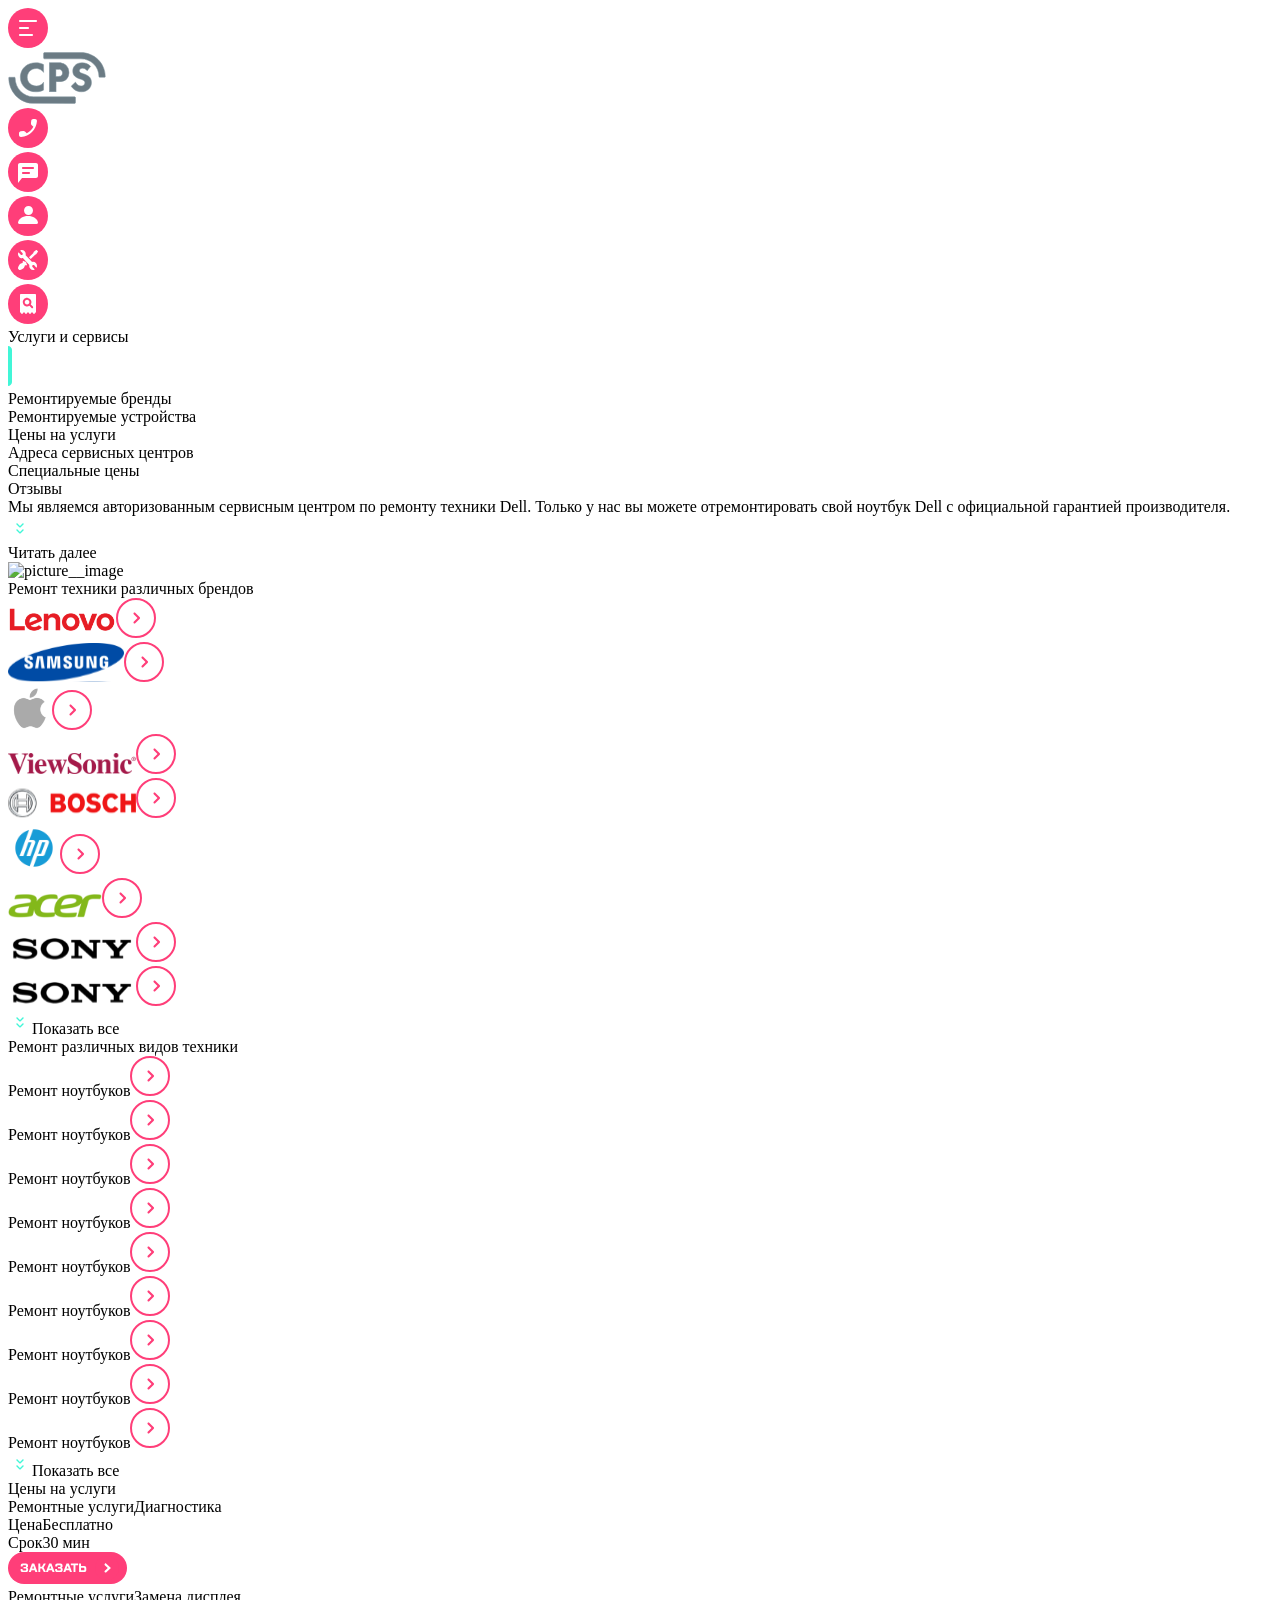
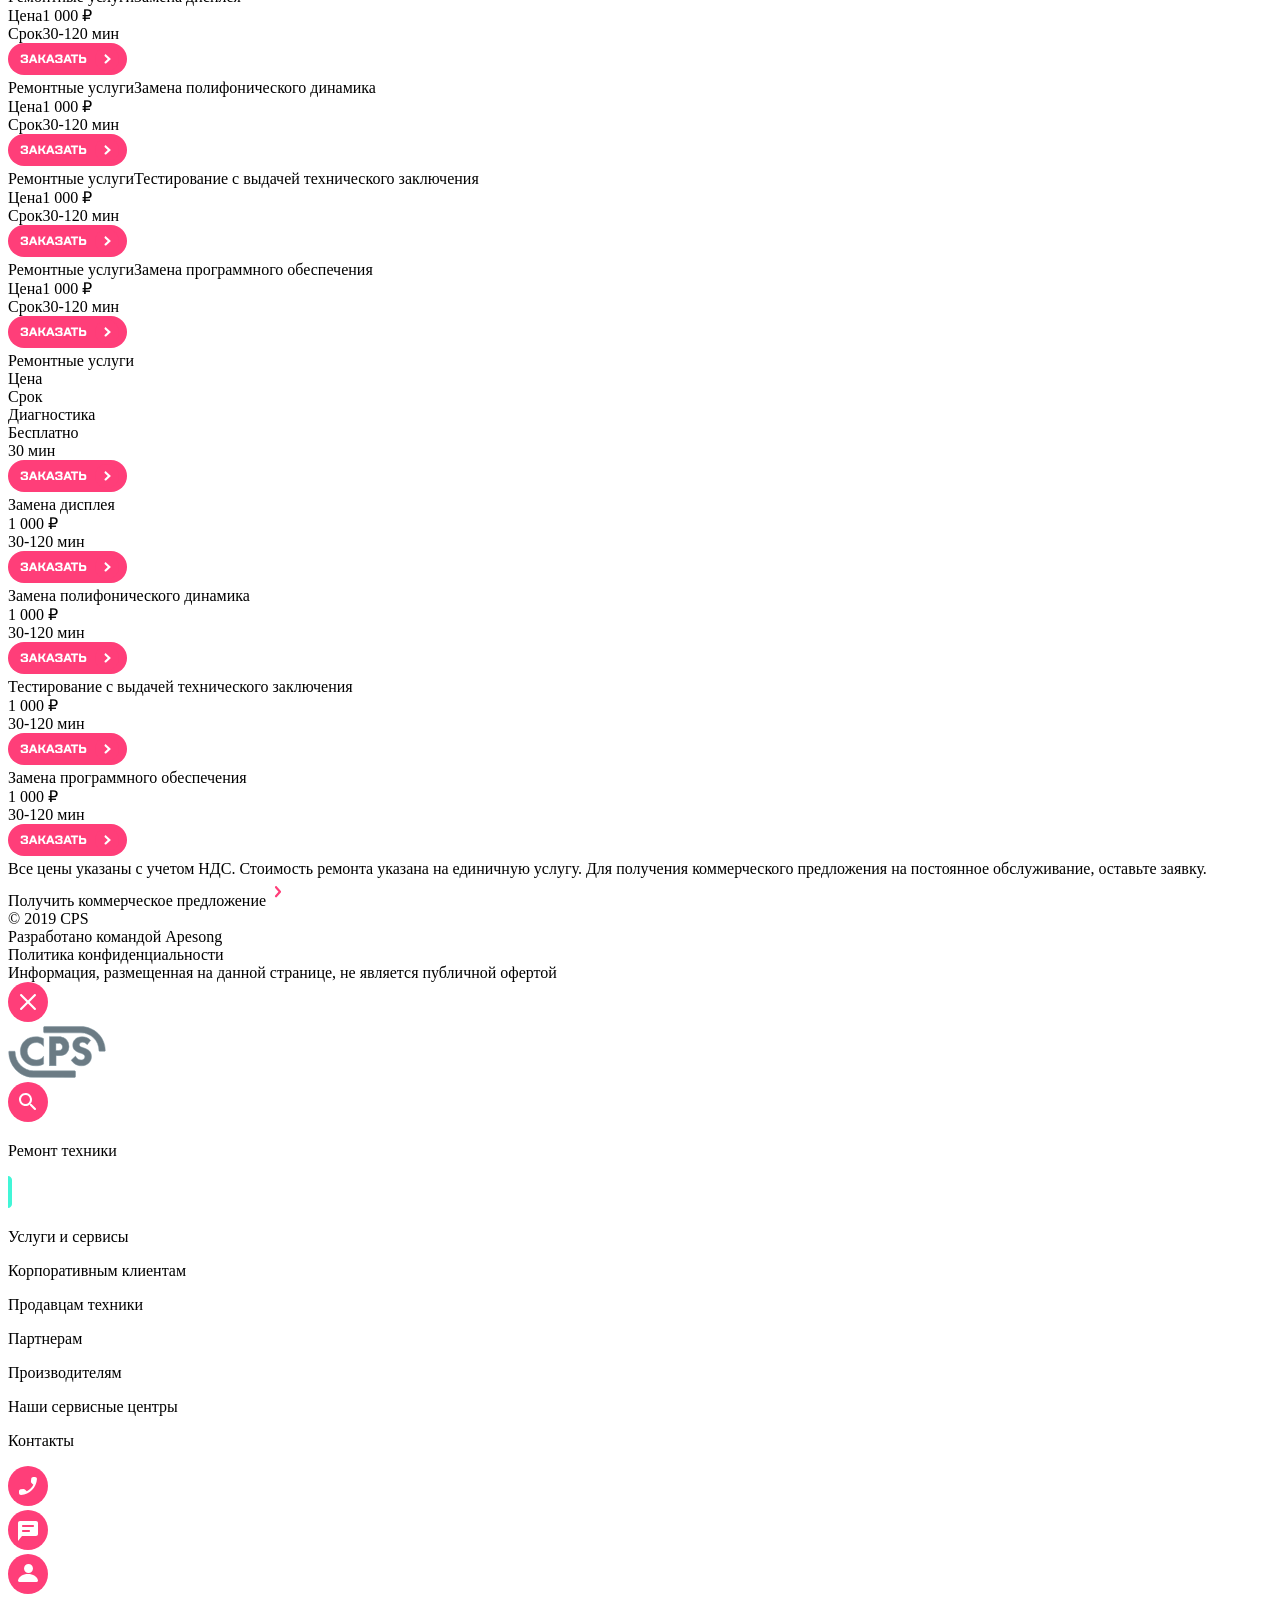
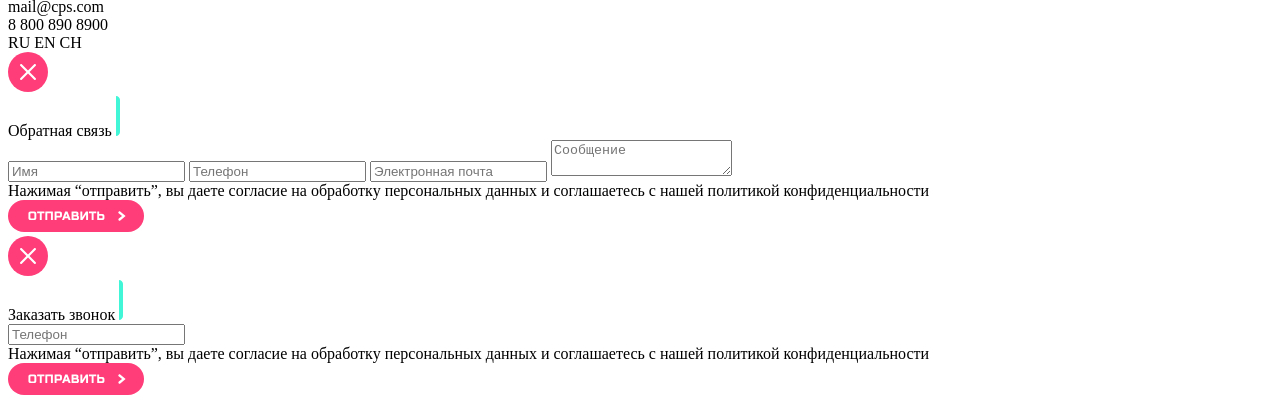
==== commit 145ee768: "nihth commit" ====
--- a/src/index.html
+++ b/src/index.html
@@ -38,6 +38,7 @@
     </div>
     <div class="page__title title">
       <div class="title__text">Услуги и сервисы</div>
+      <img class="title__highlight" src="img/highlight--large.svg" alt="title-highlight">
     </div>
     <div class="page__slideMenu slideMenu">
       <div class="slideMenu__button">Ремонтируемые бренды</div>
@@ -488,9 +489,9 @@
     </div>
     <div class="popup-menu__mainMenu mainMenu">
       <div class="mainMenu__button mainMenu__button--active"
-        ><p class="mainMenu__text mainMenu__text--active"
-          >Ремонт техники</p
-        ></div
+        ><p class="mainMenu__text mainMenu__text--active">Ремонт техники</p>
+        <img class="mainMenu__highlight" src="img/highlight.svg" alt="mainMenu-highlight">
+        </div
       >
       <div class="mainMenu__button mainMenu__button--disabled"
         ><p class="mainMenu__text">Услуги и сервисы</p></div
@@ -545,7 +546,9 @@
           src="img/cancel.svg"
         />
       </div>
-      <div class="feedback-wraper__heading">Обратная связь</div>
+      <div class="feedback-wraper__heading">Обратная связь
+        <img class="feedback-wraper__highlight" src="img/highlight--large.svg" alt="feedback-highlight">
+      </div>
       <form action="" method="get" class="feedback-wraper__form">
         <label class="feedback-wraper__label">
           <input
@@ -613,7 +616,9 @@
           src="img/cancel.svg"
         />
       </div>
-      <div class="call-wraper__heading">Заказать звонок</div>
+      <div class="call-wraper__heading">Заказать звонок
+        <img class="call-wraper__highlight" src="img/highlight--large.svg" alt="call-highlight">
+      </div>
       <form action="" method="get" class="call-wraper__form">
         <label class="call-wraper__label">
           <input
